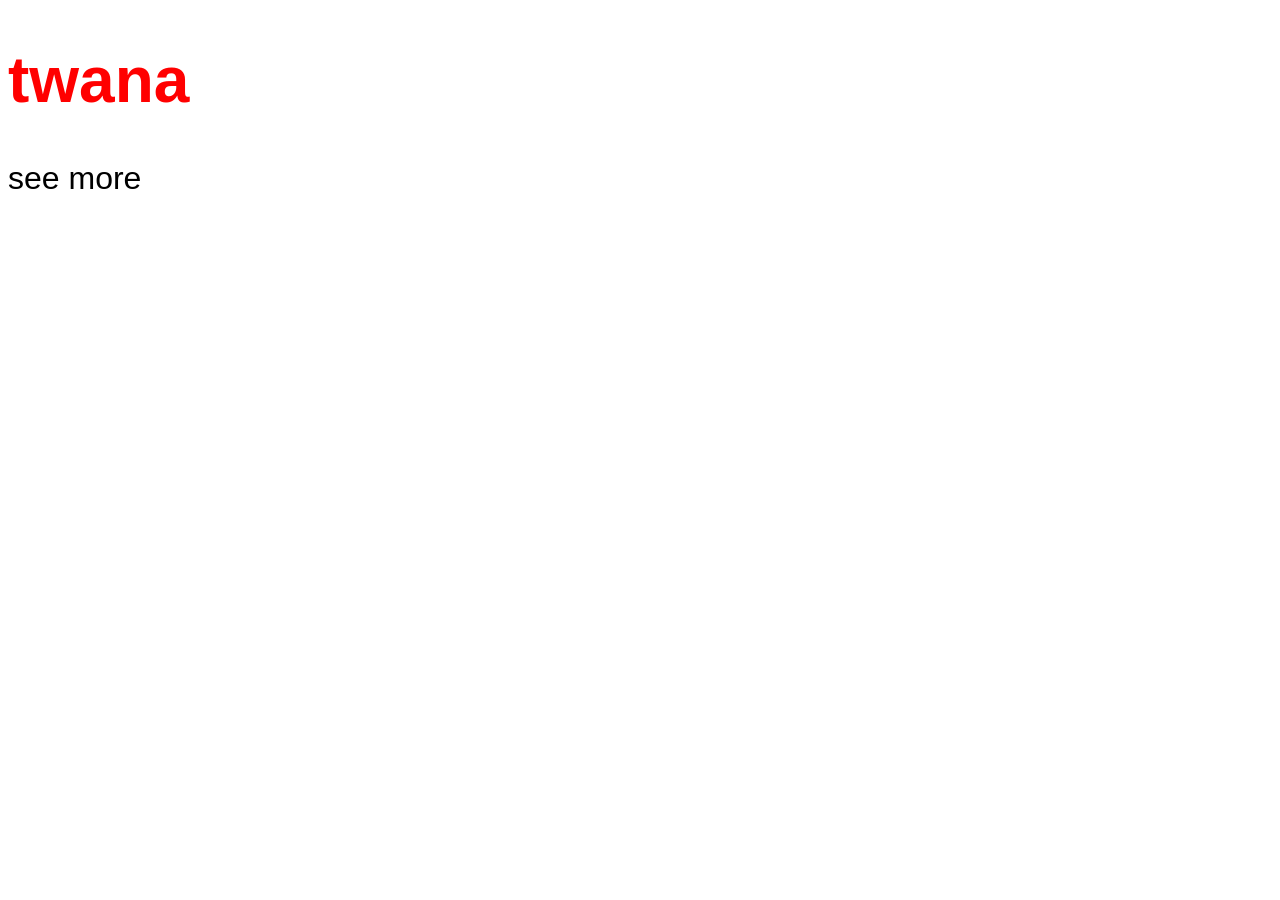
==== src/index.html @ e3ea1b82 "day one" ====
<!DOCTYPE html>
<html lang="en">
  <head>
    <meta charset="UTF-8" />
    <meta name="viewport" content="width=device-width, initial-scale=1.0" />
    <title>Twana</title>
    <link rel="stylesheet" href="style.css" />
  </head>
  <body>
    <h1 id="myh1">hello world</h1>
    <p id="myp">
      Lorem ipsum dolor sit amet consectetur adipisicing elit. Dolorum, id
      accusamus fugiat fugit aperiam perferendis nemo! Tenetur exercitationem
      sapiente ullam, magnam impedit maiores delectus reprehenderit nam
      obcaecati dicta. Quis, accusantium.
    </p>
  </body>
  <script src="index.js"></script>
</html>
---- src/style.css ----
body {
  font-family: Verdana, Geneva, Tahoma, sans-serif;
  font-size: 2em;
}
#myh1 {
  color: red;
}
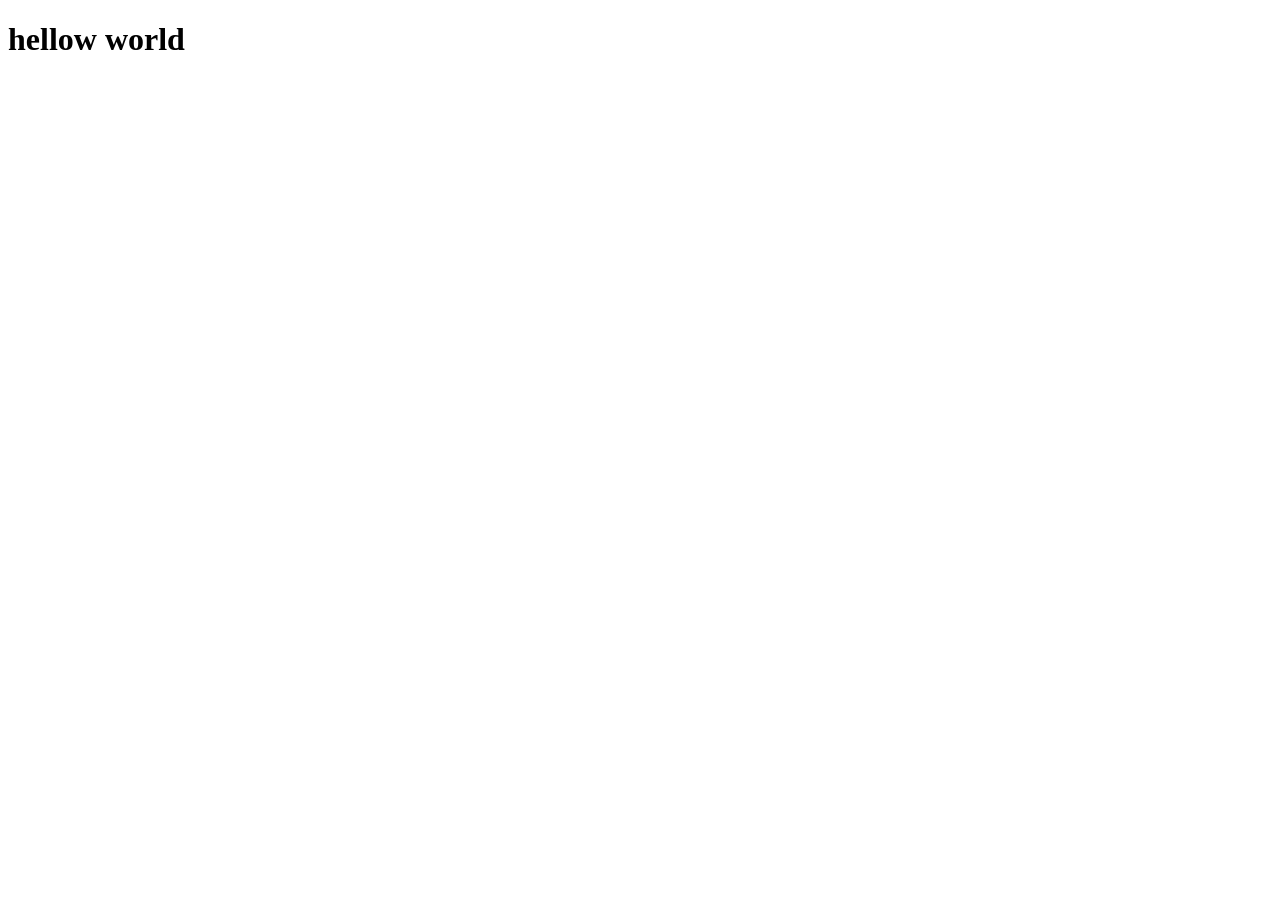
==== commit e39aa1f1: "aa;" ====
--- a/src/index.html
+++ b/src/index.html
@@ -1,19 +1,14 @@
 <!DOCTYPE html>
 <html lang="en">
-  <head>
-    <meta charset="UTF-8" />
-    <meta name="viewport" content="width=device-width, initial-scale=1.0" />
-    <title>Twana</title>
-    <link rel="stylesheet" href="style.css" />
-  </head>
-  <body>
-    <h1 id="myh1">hello world</h1>
-    <p id="myp">
-      Lorem ipsum dolor sit amet consectetur adipisicing elit. Dolorum, id
-      accusamus fugiat fugit aperiam perferendis nemo! Tenetur exercitationem
-      sapiente ullam, magnam impedit maiores delectus reprehenderit nam
-      obcaecati dicta. Quis, accusantium.
-    </p>
-  </body>
-  <script src="index.js"></script>
-</html>
+<head>
+  <meta charset="UTF-8">
+  <meta name="viewport" content="width=device-width, initial-scale=1.0">
+  <title>Document</title>
+</head>
+<body>
+  <h1>hellow world</h1>
+  <script src="index.js">
+
+  </script>
+</body>
+</html>
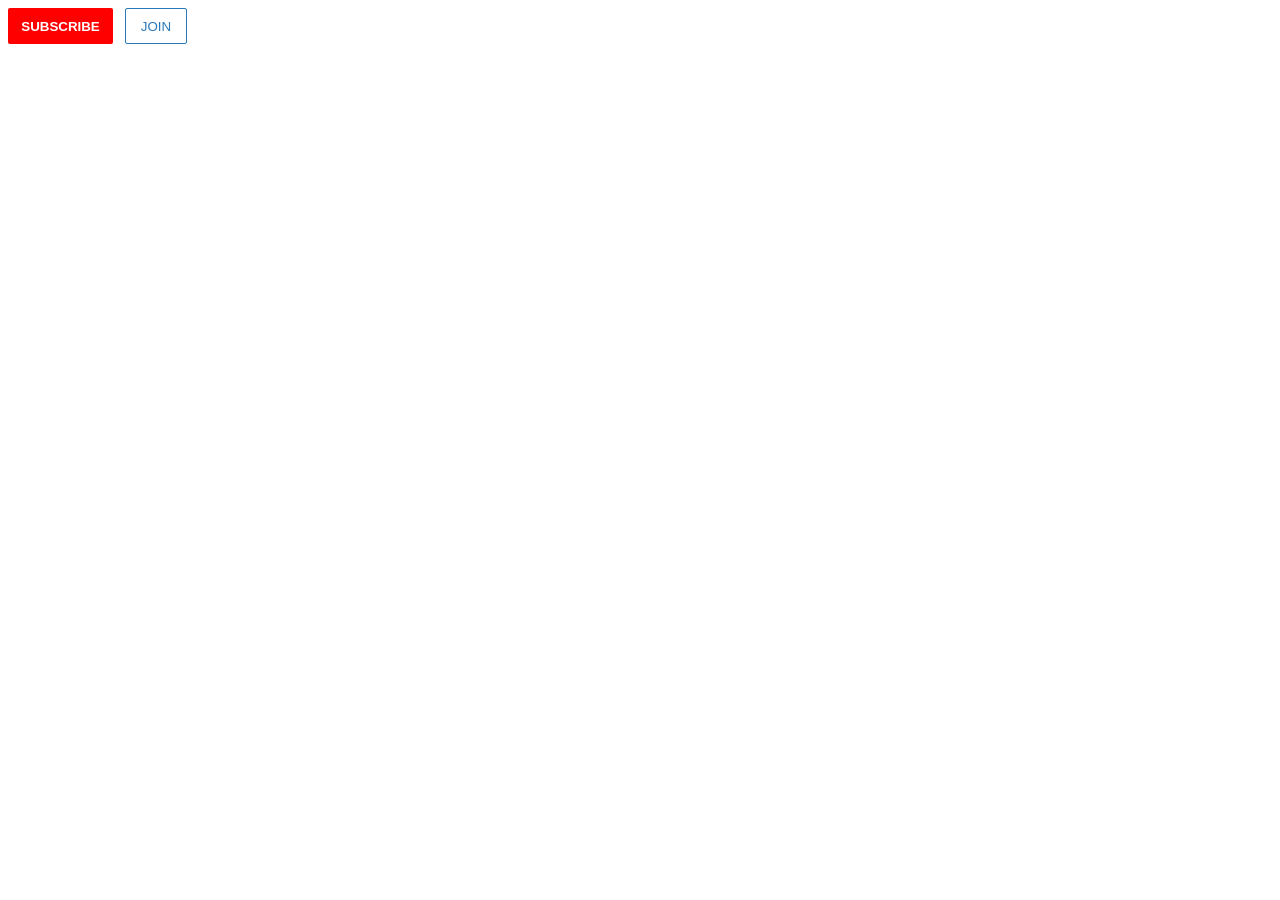
==== commit c5347d6b: "ad" ====
--- a/src/index.html
+++ b/src/index.html
@@ -1,14 +1,56 @@
-<!DOCTYPE html>
+<!doctype html>
 <html lang="en">
-<head>
-  <meta charset="UTF-8">
-  <meta name="viewport" content="width=device-width, initial-scale=1.0">
-  <title>Document</title>
-</head>
-<body>
-  <h1>hellow world</h1>
-  <script src="index.js">
+  <head>
+    <meta charset="UTF-8" />
+    <meta name="viewport" content="width=device-width, initial-scale=1.0" />
+    <title>Document</title>
+  </head>
+  <body>
+    <style>
+      .btn {
+        background-color: red;
+        color: white;
+        border: none;
+        height: 36px;
+        width: 105px;
+        font-weight: bold;
+        border-radius: 2px;
+        cursor: pointer;
+        margin-right: 8px;
+        transition:
+          opacity 0.15s,
+          transform 0.1s;
+      }
+      .btn:hover {
+        opacity: 0.7;
+        transform: translateY(2px);
+      }
+      .btn2 {
+        background-color: white;
+        color: rgb(41, 121, 187);
+        border-color: rgb(41, 121, 187);
+        border-style: solid;
+        border-width: 1px;
+        height: 36px;
+        width: 62px;
+        cursor: pointer;
+        border-radius: 2px;
+        transition:
+          background-color 1s,
+          color 1s;
+      }
+      .btn2:hover {
+        box-shadow: 5px 5px 10px rgba(0, 0, 0, 0.15);
+        background-color: rgb(41, 121, 187);
+        color: white;
+      }
+      .btn2:active {
+        opacity: 0.75;
+      }
+    </style>
+    <button class="btn">SUBSCRIBE</button>
+    <button class="btn2">JOIN</button>
 
-  </script>
-</body>
-</html>+    <script src="index.js"></script>
+  </body>
+</html>
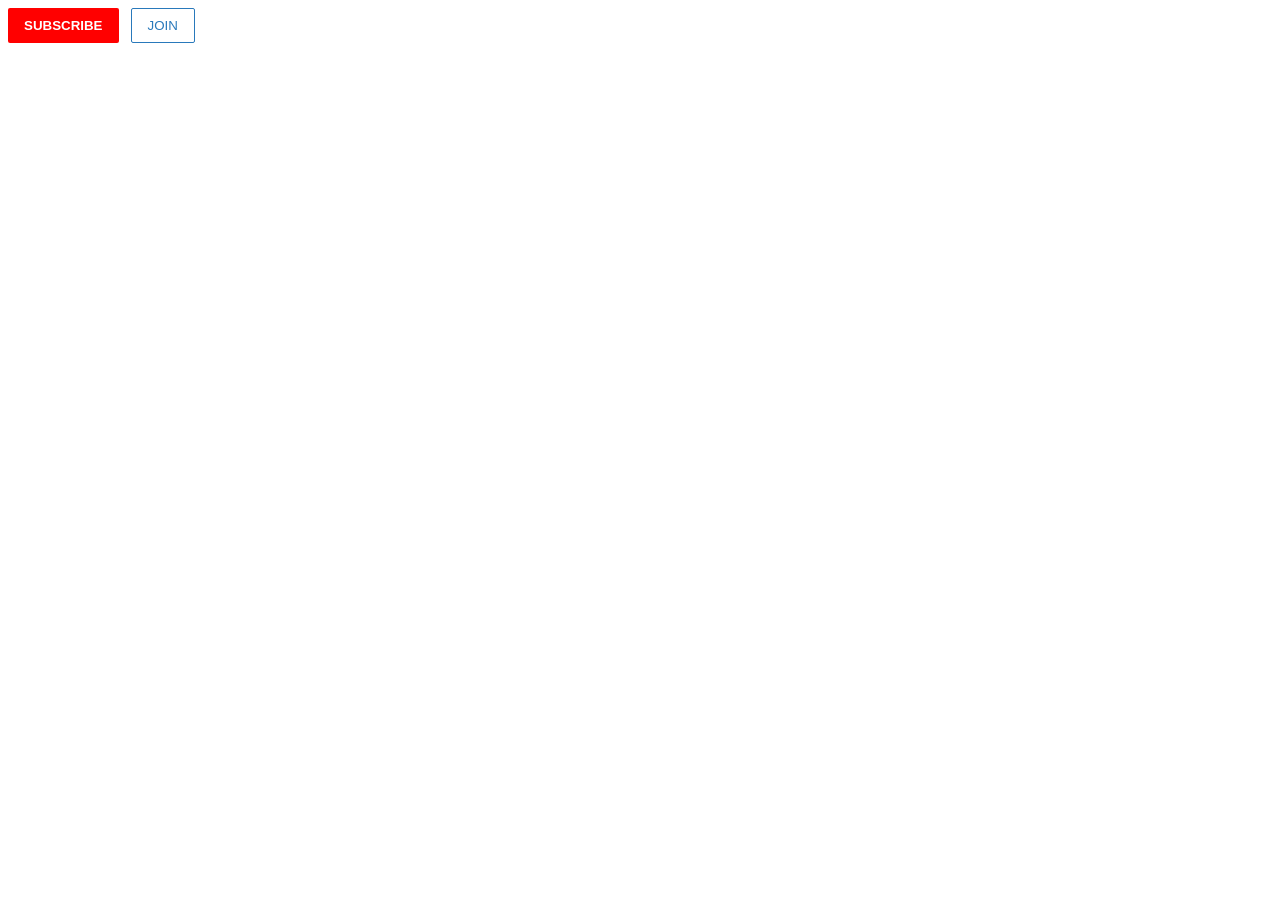
==== commit 102e2c11: "dd" ====
--- a/src/index.html
+++ b/src/index.html
@@ -11,8 +11,7 @@
         background-color: red;
         color: white;
         border: none;
-        height: 36px;
-        width: 105px;
+        padding: 10px 16px;
         font-weight: bold;
         border-radius: 2px;
         cursor: pointer;
@@ -20,6 +19,7 @@
         transition:
           opacity 0.15s,
           transform 0.1s;
+        vertical-align: top;
       }
       .btn:hover {
         opacity: 0.7;
@@ -31,8 +31,7 @@
         border-color: rgb(41, 121, 187);
         border-style: solid;
         border-width: 1px;
-        height: 36px;
-        width: 62px;
+        padding: 9px 16px;
         cursor: pointer;
         border-radius: 2px;
         transition:
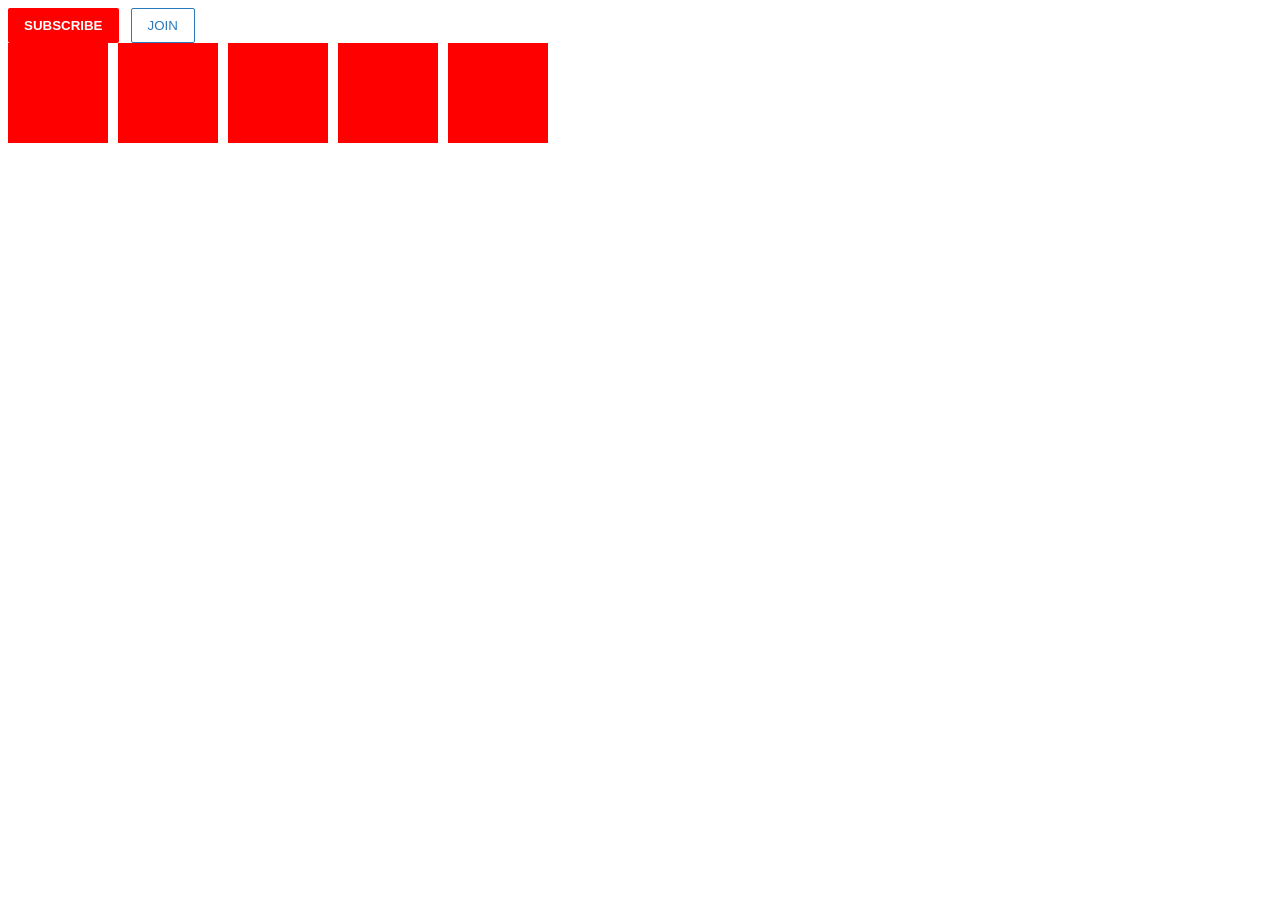
==== commit b79153b5: "sdfs" ====
--- a/src/index.html
+++ b/src/index.html
@@ -3,52 +3,19 @@
   <head>
     <meta charset="UTF-8" />
     <meta name="viewport" content="width=device-width, initial-scale=1.0" />
-    <title>Document</title>
+    <title>twana</title>
+    <link rel="stylesheet" href="style.css" />
   </head>
   <body>
-    <style>
-      .btn {
-        background-color: red;
-        color: white;
-        border: none;
-        padding: 10px 16px;
-        font-weight: bold;
-        border-radius: 2px;
-        cursor: pointer;
-        margin-right: 8px;
-        transition:
-          opacity 0.15s,
-          transform 0.1s;
-        vertical-align: top;
-      }
-      .btn:hover {
-        opacity: 0.7;
-        transform: translateY(2px);
-      }
-      .btn2 {
-        background-color: white;
-        color: rgb(41, 121, 187);
-        border-color: rgb(41, 121, 187);
-        border-style: solid;
-        border-width: 1px;
-        padding: 9px 16px;
-        cursor: pointer;
-        border-radius: 2px;
-        transition:
-          background-color 1s,
-          color 1s;
-      }
-      .btn2:hover {
-        box-shadow: 5px 5px 10px rgba(0, 0, 0, 0.15);
-        background-color: rgb(41, 121, 187);
-        color: white;
-      }
-      .btn2:active {
-        opacity: 0.75;
-      }
-    </style>
     <button class="btn">SUBSCRIBE</button>
     <button class="btn2">JOIN</button>
+    <div class="a">
+      <div class="b"></div>
+      <div class="b"></div>
+      <div class="b"></div>
+      <div class="b"></div>
+      <div class="b"></div>
+    </div>
 
     <script src="index.js"></script>
   </body>
--- a/src/style.css
+++ b/src/style.css
@@ -0,0 +1,56 @@
+/* body {
+  font-family: Verdana, Geneva, Tahoma, sans-serif;
+  font-size: 2em;
+}
+#myh1 {
+  color: red;
+} */
+.btn {
+  background-color: red;
+  color: white;
+  border: none;
+  padding: 10px 16px;
+  font-weight: bold;
+  border-radius: 2px;
+  cursor: pointer;
+  margin-right: 8px;
+  transition:
+    opacity 0.15s,
+    transform 0.1s;
+  vertical-align: top;
+}
+.btn:hover {
+  opacity: 0.7;
+  transform: translateY(2px);
+}
+.btn2 {
+  background-color: white;
+  color: rgb(41, 121, 187);
+  border-color: rgb(41, 121, 187);
+  border-style: solid;
+  border-width: 1px;
+  padding: 9px 16px;
+  cursor: pointer;
+  border-radius: 2px;
+  transition:
+    background-color 1s,
+    color 1s;
+}
+.btn2:hover {
+  box-shadow: 5px 5px 10px rgba(0, 0, 0, 0.15);
+  background-color: rgb(41, 121, 187);
+  color: white;
+}
+.btn2:active {
+  opacity: 0.75;
+}
+.a {
+  display: flex;
+  align-items: center;
+
+  gap: 10px;
+}
+.b {
+  padding: 50px;
+  background-color: red;
+}
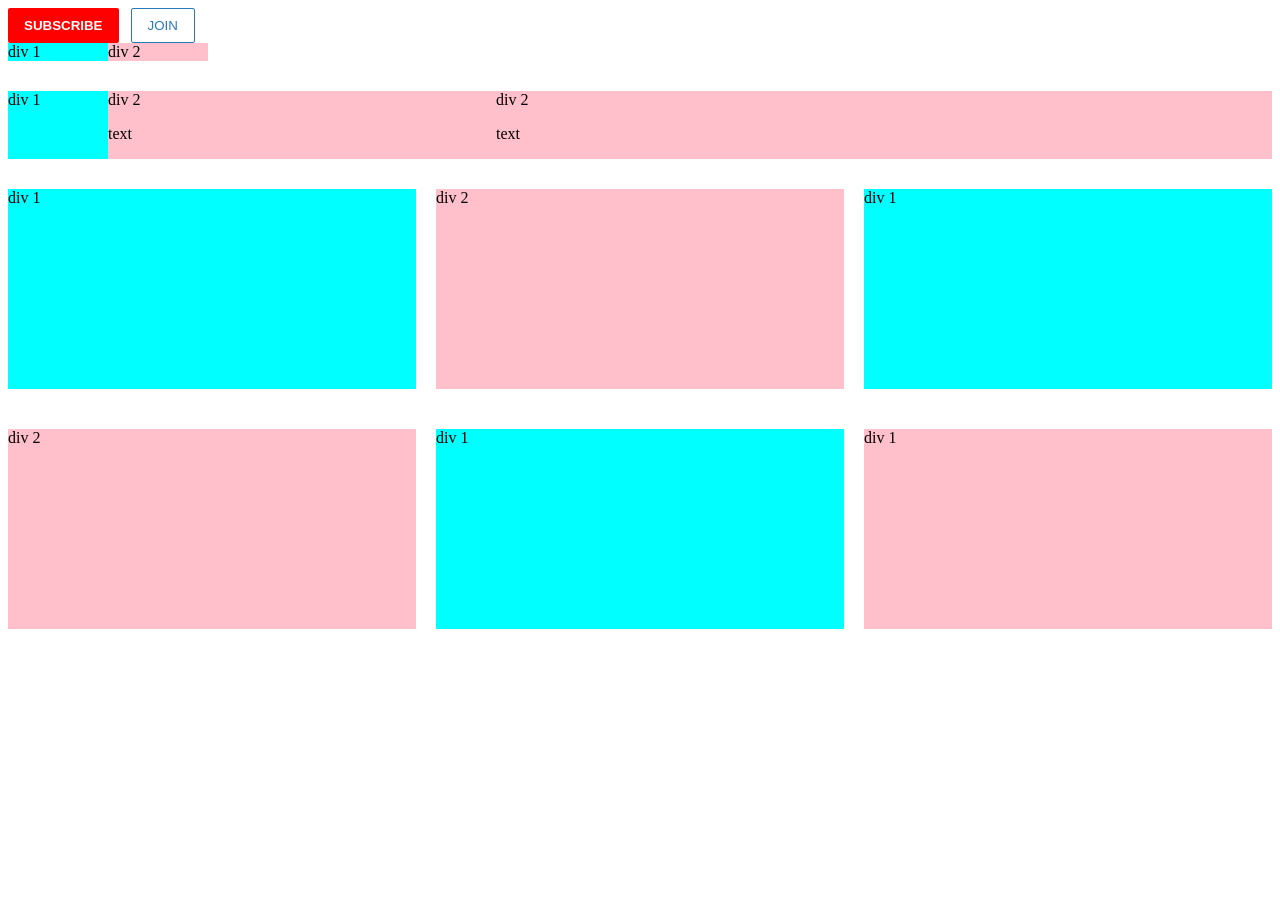
==== commit 2ef66dd5: "sdfs" ====
--- a/src/index.html
+++ b/src/index.html
@@ -9,14 +9,44 @@
   <body>
     <button class="btn">SUBSCRIBE</button>
     <button class="btn2">JOIN</button>
-    <div class="a">
-      <div class="b"></div>
-      <div class="b"></div>
-      <div class="b"></div>
-      <div class="b"></div>
-      <div class="b"></div>
+    <div style="display: grid; grid-template-columns: 100px 100px">
+      <div style="background-color: aqua">div 1</div>
+      <div style="background-color: pink">div 2</div>
+    </div>
+    <div
+      style="
+        display: grid;
+        margin-top: 30px;
+        grid-template-columns: 100px 1fr 2fr;
+      "
+    >
+      <div style="background-color: aqua">div 1</div>
+      <div style="background-color: pink">
+        div 2
+        <p>text</p>
+      </div>
+      <div style="background-color: pink">
+        div 2
+        <p>text</p>
+      </div>
     </div>
 
+    <div
+      style="
+        display: grid;
+        grid-template-columns: 1fr 1fr 1fr;
+        margin-top: 30px;
+        column-gap: 20px;
+        row-gap: 40px;
+      "
+    >
+      <div style="background-color: aqua; height: 200px">div 1</div>
+      <div style="background-color: pink; height: 200px">div 2</div>
+      <div style="background-color: aqua; height: 200px">div 1</div>
+      <div style="background-color: pink; height: 200px">div 2</div>
+      <div style="background-color: aqua; height: 200px">div 1</div>
+      <div style="background-color: pink; height: 200px">div 1</div>
+    </div>
     <script src="index.js"></script>
   </body>
 </html>
--- a/src/style.css
+++ b/src/style.css
@@ -46,8 +46,9 @@
 }
 .a {
   display: flex;
+  flex-direction: column;
   align-items: center;
-
+  justify-content: center;
   gap: 10px;
 }
 .b {
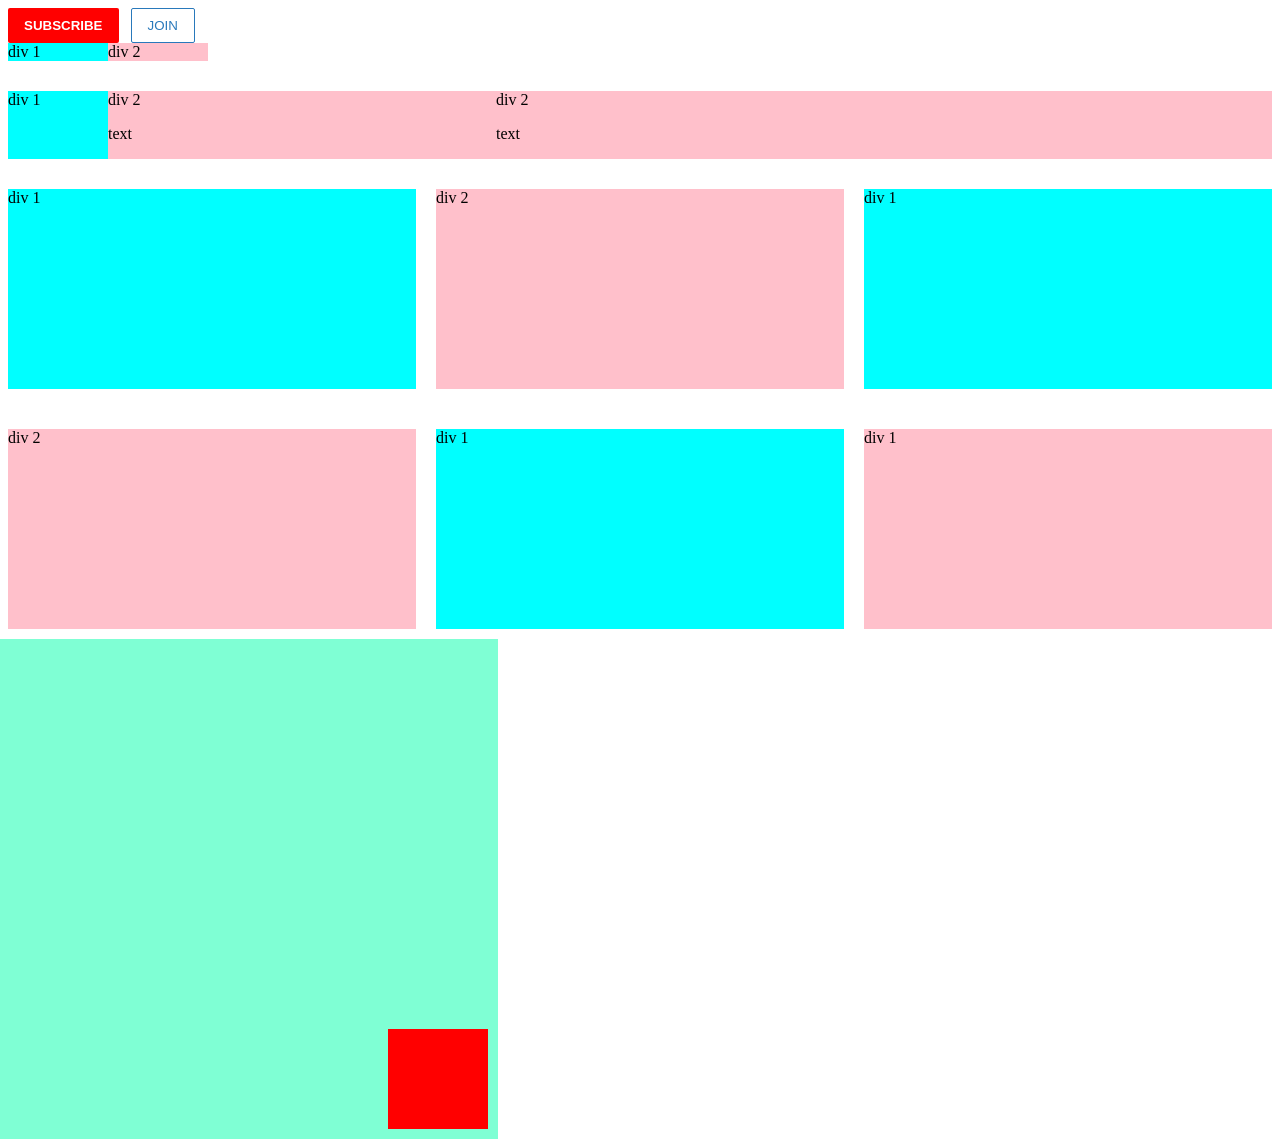
==== commit b2adde0d: "lsat" ====
--- a/src/index.html
+++ b/src/index.html
@@ -47,6 +47,28 @@
       <div style="background-color: aqua; height: 200px">div 1</div>
       <div style="background-color: pink; height: 200px">div 1</div>
     </div>
+    <div
+      style="
+        background-color: aquamarine;
+        width: 500px;
+        height: 500px;
+
+        position: relative;
+        top: 10px;
+        right: 10px;
+      "
+    >
+      <div
+        style="
+          background-color: red;
+          width: 100px;
+          height: 100px;
+          position: absolute;
+          bottom: 10px;
+          right: 10px;
+        "
+      ></div>
+    </div>
     <script src="index.js"></script>
   </body>
 </html>
